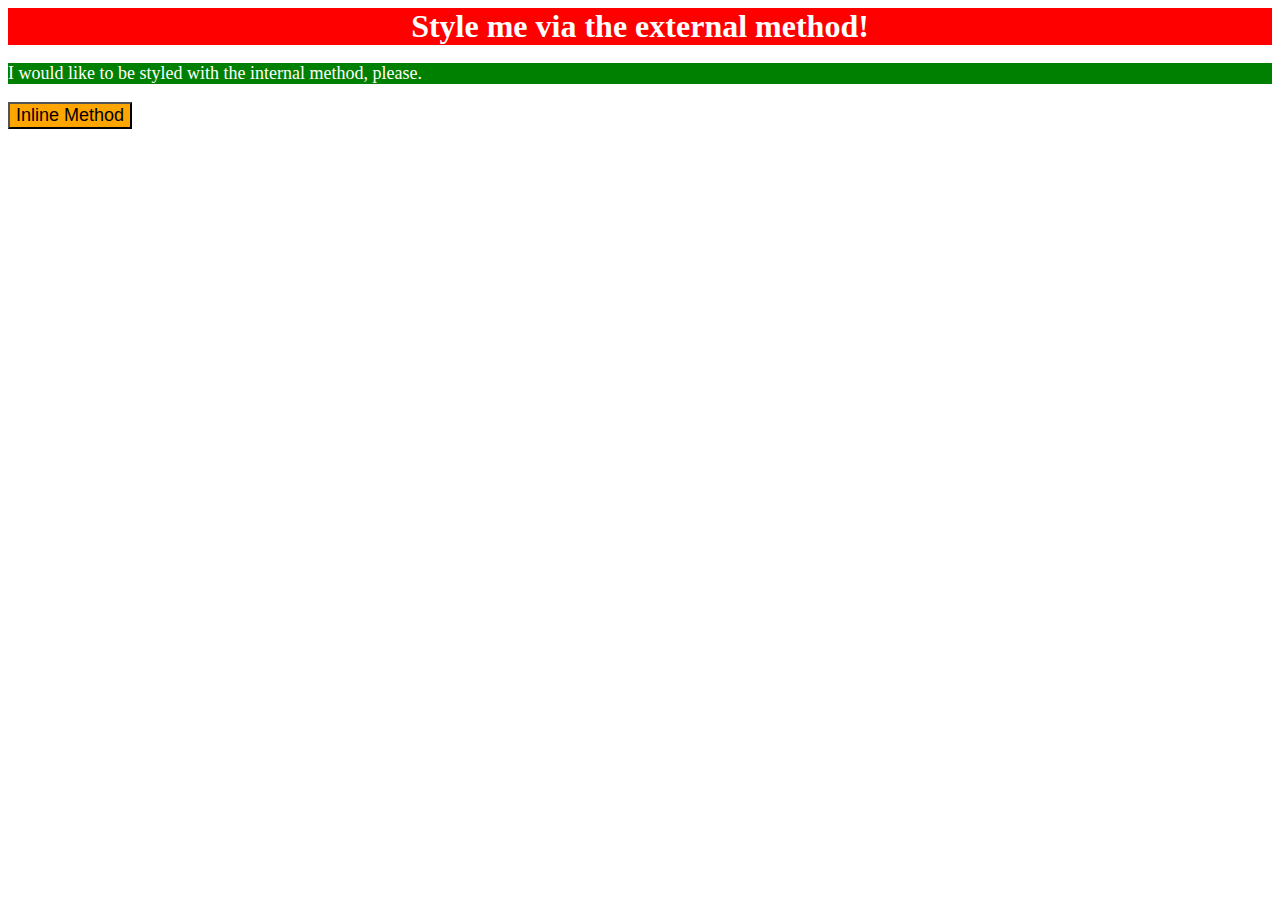
==== foundations/01-css-methods/index.html @ e8bb98b1 "Attempt at 01-css-methods" ====
<!DOCTYPE html>
<html lang="en">
  <head>
    <meta charset="UTF-8">
    <meta http-equiv="X-UA-Compatible" content="IE=edge">
    <meta name="viewport" content="width=device-width, initial-scale=1.0">
    <title>Methods for Adding CSS</title>
    <!-- External CSS -->
    <link rel="stylesheet" href="./style.css">

    <!-- Internal CSS-->
    <style>
      p {
        background-color: green;
        color: white;
        font-size: 18px;
      }
    </style>
  </head>
  <body>
    <div>Style me via the external method!</div>
    <p>I would like to be styled with the internal method, please.</p>
    <!-- Inline CSS -->
    <button style="background-color: orange; font-size: 18px;">Inline Method</button>
  </body>
</html>
---- foundations/01-css-methods/style.css ----
div {
    background-color: red;
    color: white;
    font-size: 32px;
    font-weight: bold;
    text-align: center;
}
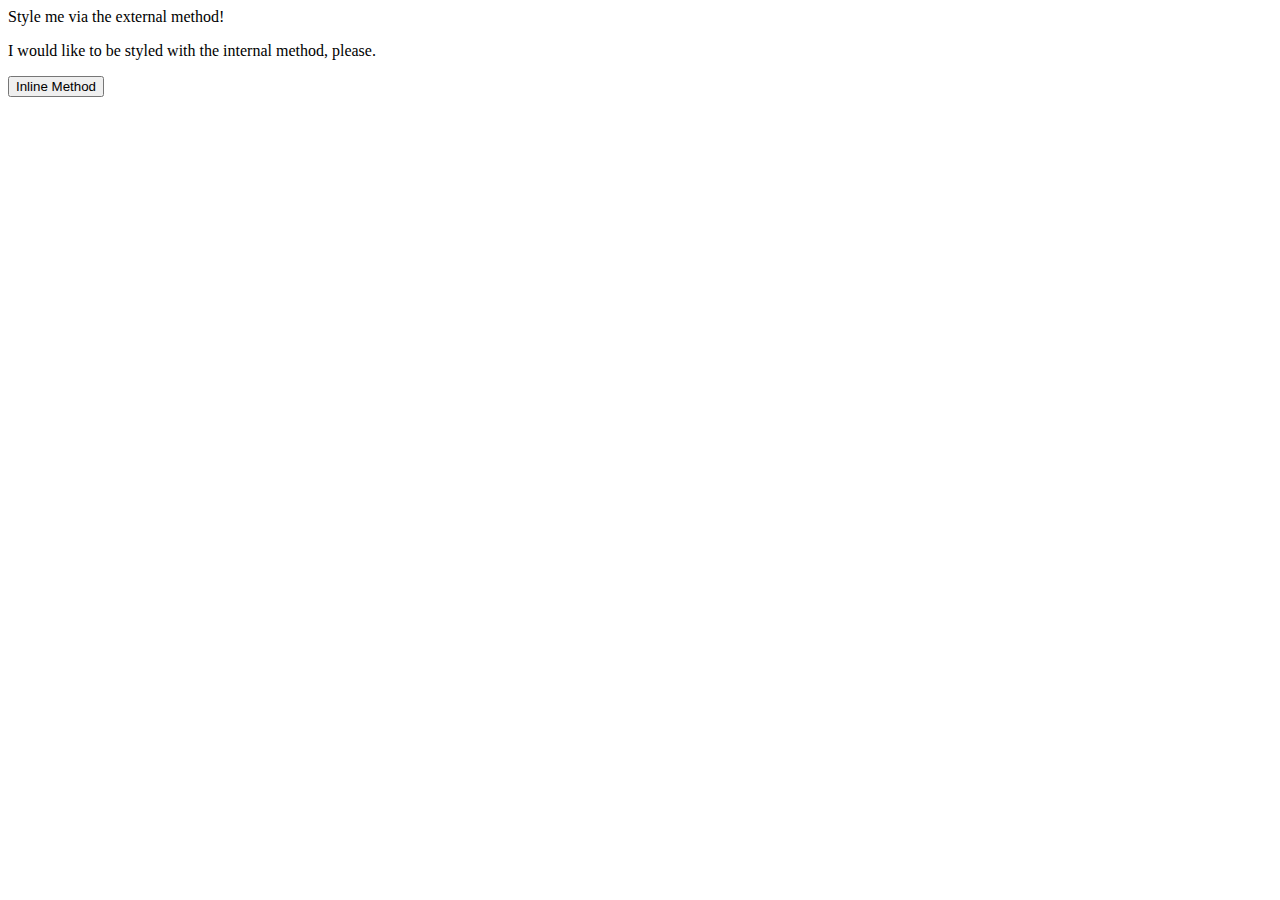
==== commit 4f11d554: "Revert "Attempt at 01-css-methods"" ====
--- a/foundations/01-css-methods/index.html
+++ b/foundations/01-css-methods/index.html
@@ -5,22 +5,10 @@
     <meta http-equiv="X-UA-Compatible" content="IE=edge">
     <meta name="viewport" content="width=device-width, initial-scale=1.0">
     <title>Methods for Adding CSS</title>
-    <!-- External CSS -->
-    <link rel="stylesheet" href="./style.css">
-
-    <!-- Internal CSS-->
-    <style>
-      p {
-        background-color: green;
-        color: white;
-        font-size: 18px;
-      }
-    </style>
   </head>
   <body>
     <div>Style me via the external method!</div>
     <p>I would like to be styled with the internal method, please.</p>
-    <!-- Inline CSS -->
-    <button style="background-color: orange; font-size: 18px;">Inline Method</button>
+    <button>Inline Method</button>
   </body>
 </html>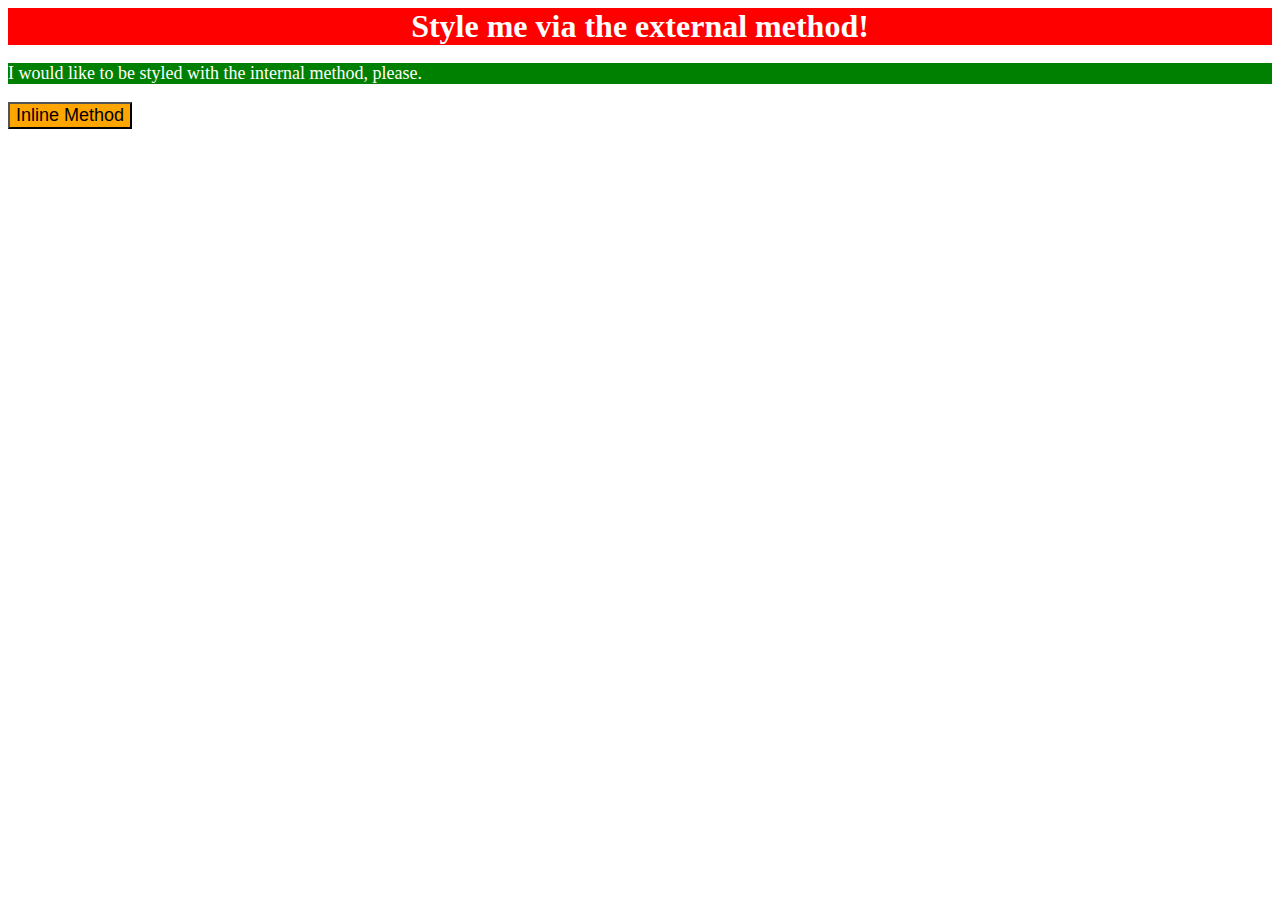
==== commit e5c77f30: "Attempt at 01-css-methods" ====
--- a/foundations/01-css-methods/index.html
+++ b/foundations/01-css-methods/index.html
@@ -5,10 +5,18 @@
     <meta http-equiv="X-UA-Compatible" content="IE=edge">
     <meta name="viewport" content="width=device-width, initial-scale=1.0">
     <title>Methods for Adding CSS</title>
+    <link rel="stylesheet" href="styles.css">
+    <style>
+      p {
+        color: white;
+        background-color: green;
+        font-size: 18px;
+      }
+    </style>
   </head>
   <body>
     <div>Style me via the external method!</div>
     <p>I would like to be styled with the internal method, please.</p>
-    <button>Inline Method</button>
+    <button style="background-color: orange; font-size: 18px">Inline Method</button>
   </body>
 </html>--- a/foundations/01-css-methods/styles.css
+++ b/foundations/01-css-methods/styles.css
@@ -0,0 +1,7 @@
+div {
+    color: white;
+    background-color: red;
+    font-size: 32px;
+    text-align: center;
+    font-weight: bold;
+}